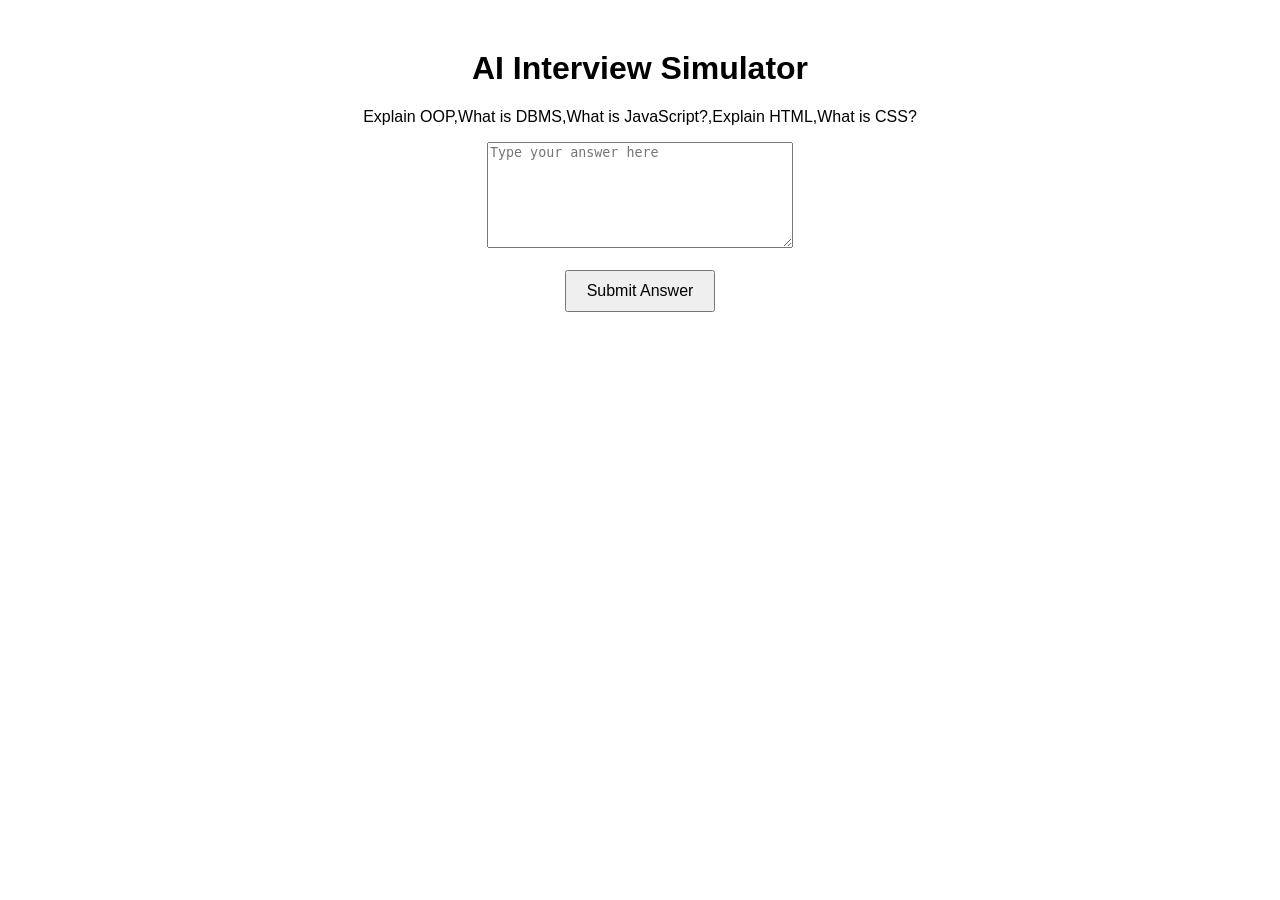
==== index.html @ 75a2b30c "Add AI Interview Simulator project" ====
<!DOCTYPE html>
<html lang="en">
<head>
    <meta charset="UTF-8">
    <meta name="viewport" content="width=device-width, initial-scale=1.0">
    <title>AI Interview Simulator</title>
    <link rel="stylesheet" href="style.css">
</head>
<body>
<h1>AI Interview Simulator</h1>
<div id="questionBox">
    <p id="question">Question will appear here</p>
</div>
<textarea id="answer" placeholder="Type your answer here"></textarea>
    <br> <br>
    <button onclick="checkAnswer()">Submit Answer</button>
    <p id="result"></p>
    <script src="script.js"></script>
</body>
</html>
---- style.css ----
body {
font-family: Arial, Helvetica, sans-serif;
text-align: center;
margin-top: 50px;

}
textarea{
    width: 300px;
    height: 100px;
}
button{
    padding: 10px 20px;
    font-size: 16px;
}
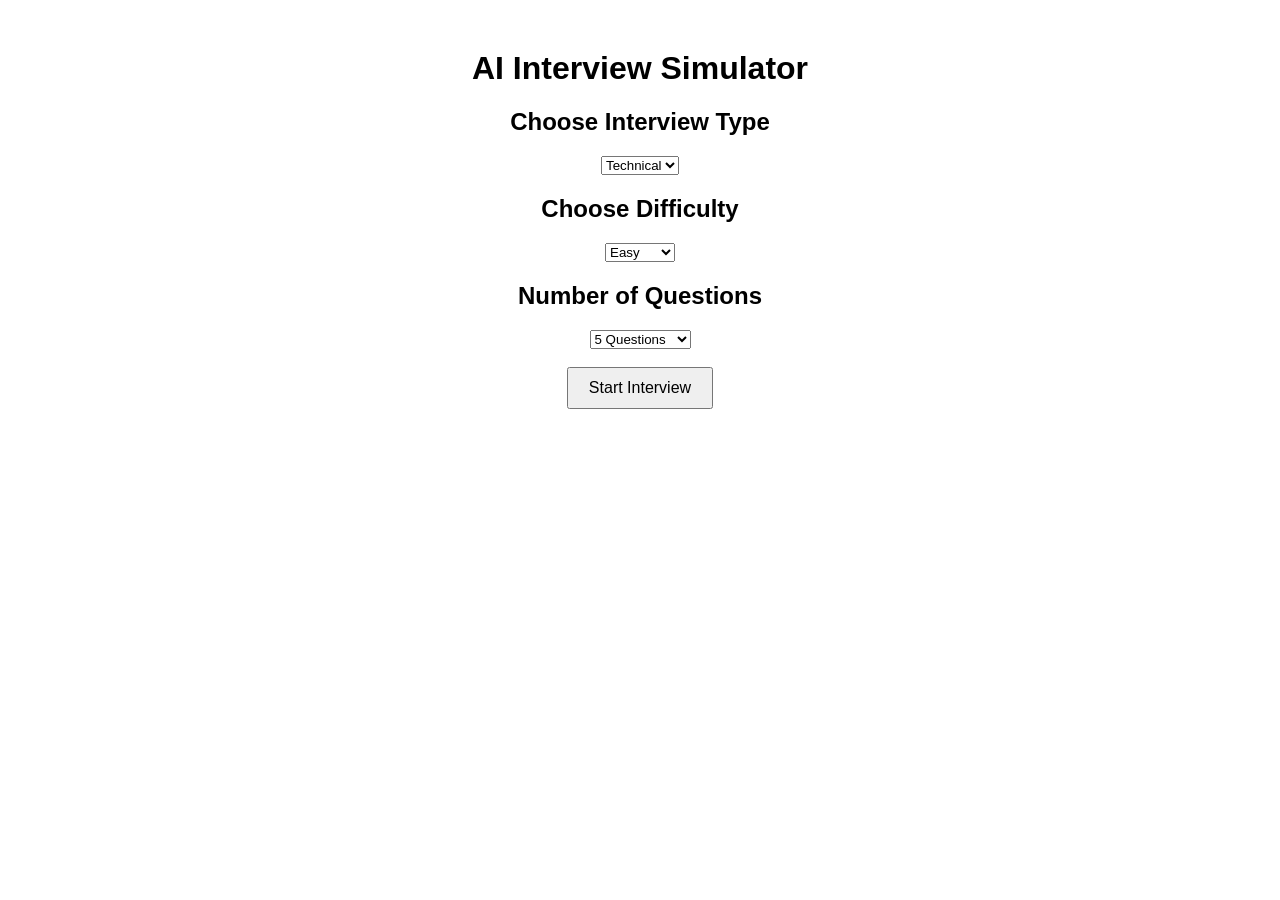
==== commit b97a8764: "Add AI interview simulator backend" ====
--- a/index.html
+++ b/index.html
@@ -6,15 +6,74 @@
     <title>AI Interview Simulator</title>
     <link rel="stylesheet" href="style.css">
 </head>
+
 <body>
-<h1>AI Interview Simulator</h1>
-<div id="questionBox">
-    <p id="question">Question will appear here</p>
-</div>
-<textarea id="answer" placeholder="Type your answer here"></textarea>
-    <br> <br>
-    <button onclick="checkAnswer()">Submit Answer</button>
-    <p id="result"></p>
+
+    <div id="setup">
+
+        <h1>AI Interview Simulator</h1>
+
+        <h2>Choose Interview Type</h2>
+
+        <select id="interviewType">
+            <option value="technical">Technical</option>
+            <option value="hr">HR</option>
+            <option value="aiml">AI / ML</option>
+        </select>
+
+        <h2>Choose Difficulty</h2>
+
+        <select id="difficulty">
+            <option value="easy">Easy</option>
+            <option value="medium">Medium</option>
+            <option value="hard">Hard</option>
+        </select>
+
+        <h2>Number of Questions</h2>
+
+        <select id="questionCount">
+            <option value="5">5 Questions</option>
+            <option value="10">10 Questions</option>
+        </select>
+
+        <br><br>
+
+        <button onclick="startInterview()">Start Interview</button>
+
+    </div>
+
+
+    <div id="interview" style="display:none;">
+
+        <h1>AI Interview Simulator</h1>
+
+        <p id="question"></p>
+
+        <textarea
+            id="answer"
+            placeholder="Type your answer here">
+        </textarea>
+
+        <br><br>
+
+        <button
+            id="submitButton"
+            onclick="checkAnswer()">
+            Submit Answer
+        </button>
+
+        <button
+            id="nextButton"
+            onclick="nextQuestion()"
+            style="display:none;">
+            Next Question
+        </button>
+
+        <p id="result"></p>
+
+    </div>
+
     <script src="script.js"></script>
+
 </body>
 </html>
